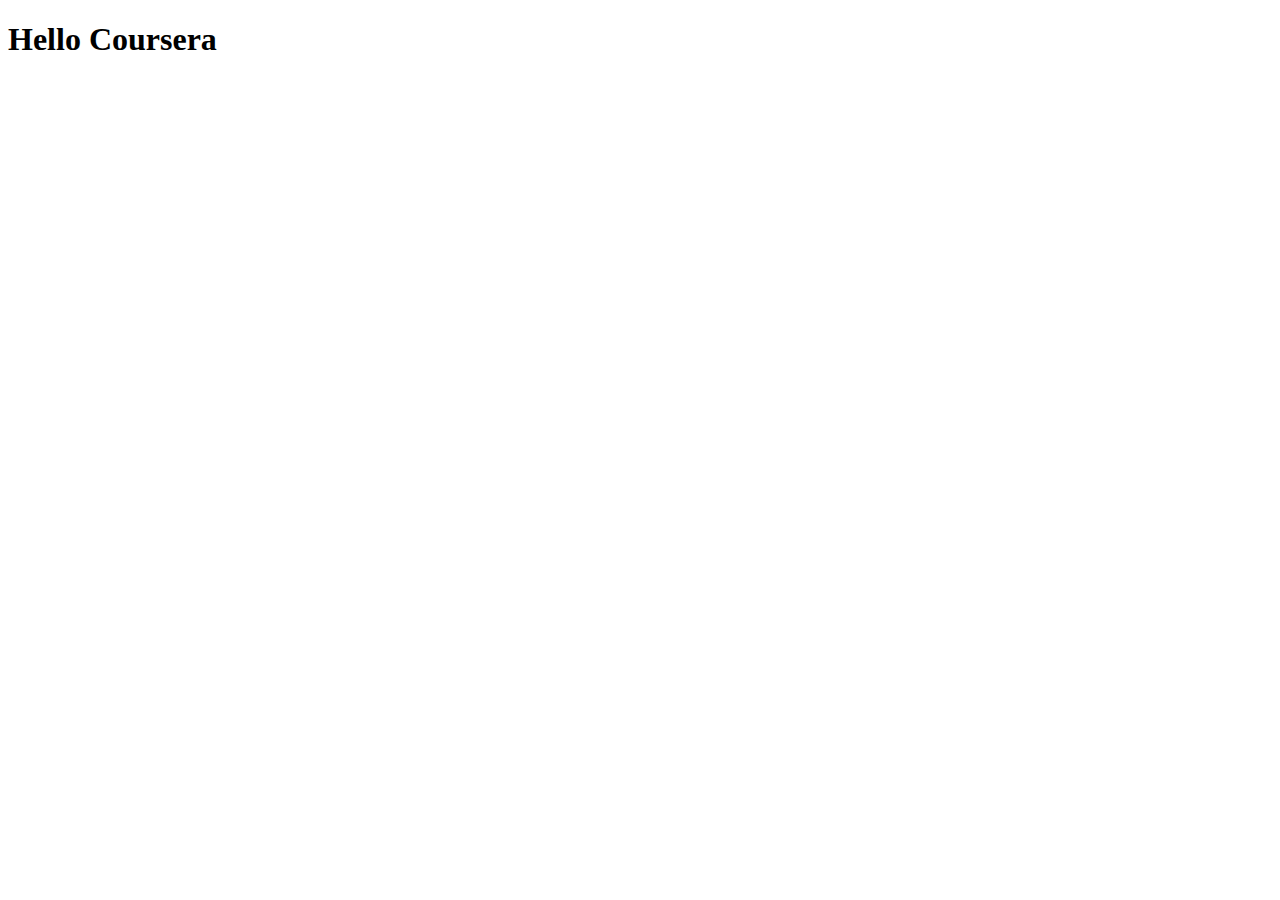
==== Site/index.html @ 11235406 "My First Page" ====
<!DOCTYPE html>
<html lang="en">
<head>
    <meta charset="UTF-8">
    <meta name="viewport" content="width=device-width, initial-scale=1.0">
    <title>Hello Coursera</title>
</head>
<body>
    <h1>Hello Coursera</hi>
    

</body>
</html>
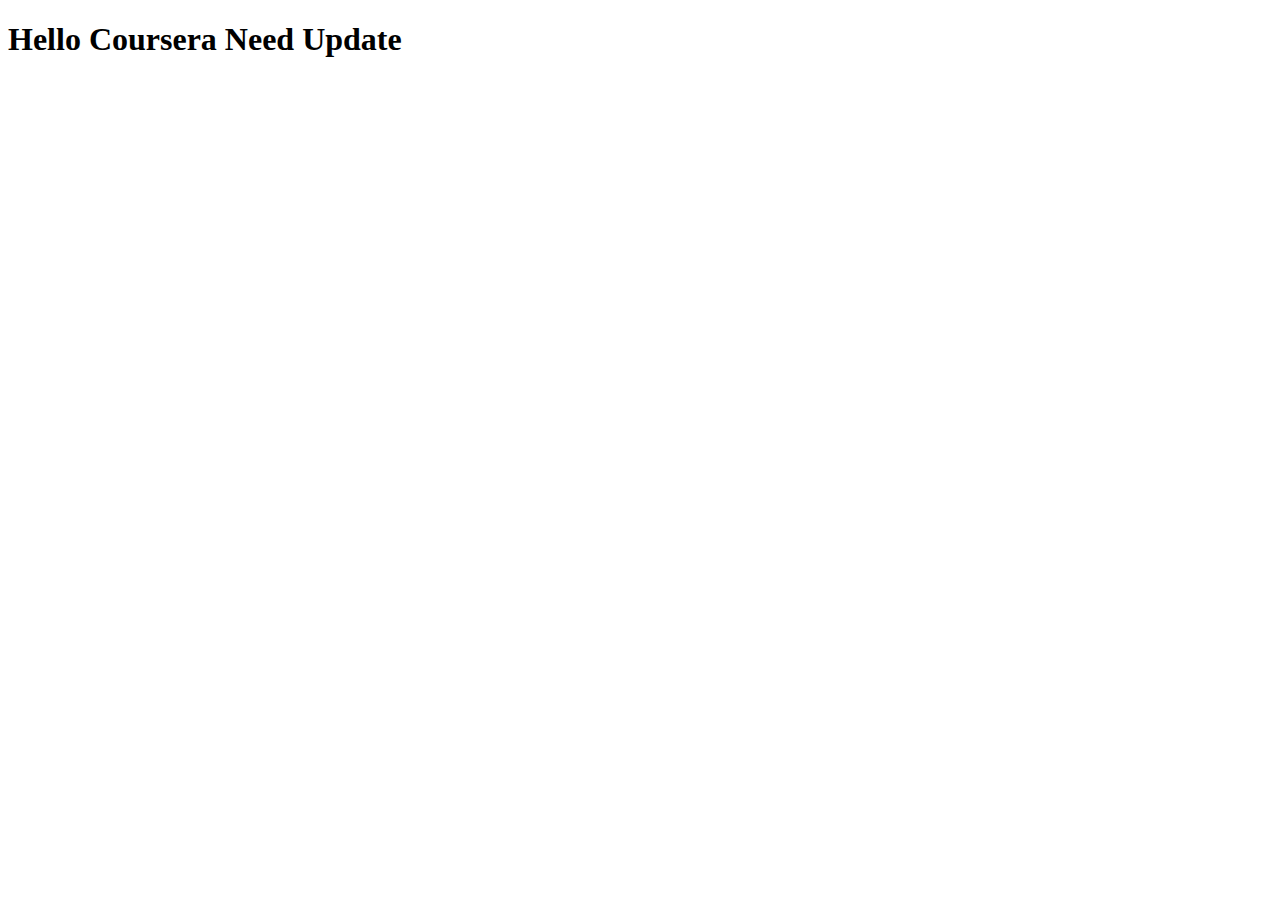
==== commit 5dae494b: "second change" ====
--- a/Site/index.html
+++ b/Site/index.html
@@ -3,10 +3,10 @@
 <head>
     <meta charset="UTF-8">
     <meta name="viewport" content="width=device-width, initial-scale=1.0">
-    <title>Hello Coursera</title>
+    <title>Hello Coursera Needs update</title>
 </head>
 <body>
-    <h1>Hello Coursera</hi>
+    <h1>Hello Coursera Need Update</hi>
     
 
 </body>
